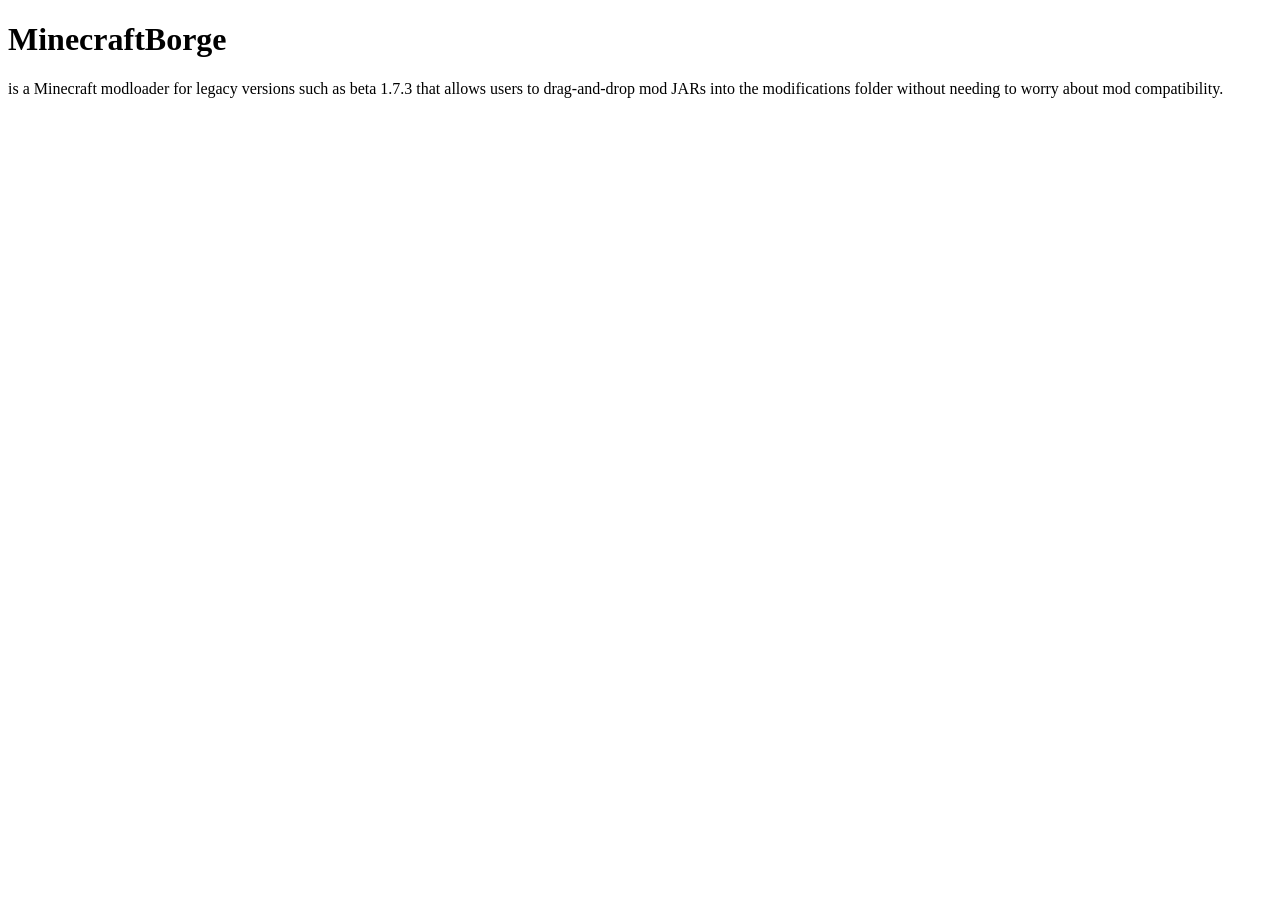
==== minecraftborge/index.html @ d5155ea8 "Create minecraftborge/index.html minecraftborge main page perhaps?" ====
<!DOCTYPE html>
<html>
  <head>
    <title>MinecraftBorge</title>
  </head>
  <body>
    <div>
      <h1>MinecraftBorge</h1>
    </div>
    <div>
      <p>
        is a Minecraft modloader for legacy versions such as beta 1.7.3
        that allows users to drag-and-drop mod JARs into the modifications folder
        without needing to worry about mod compatibility.
      </p>
    </div>
  </body>
</html>
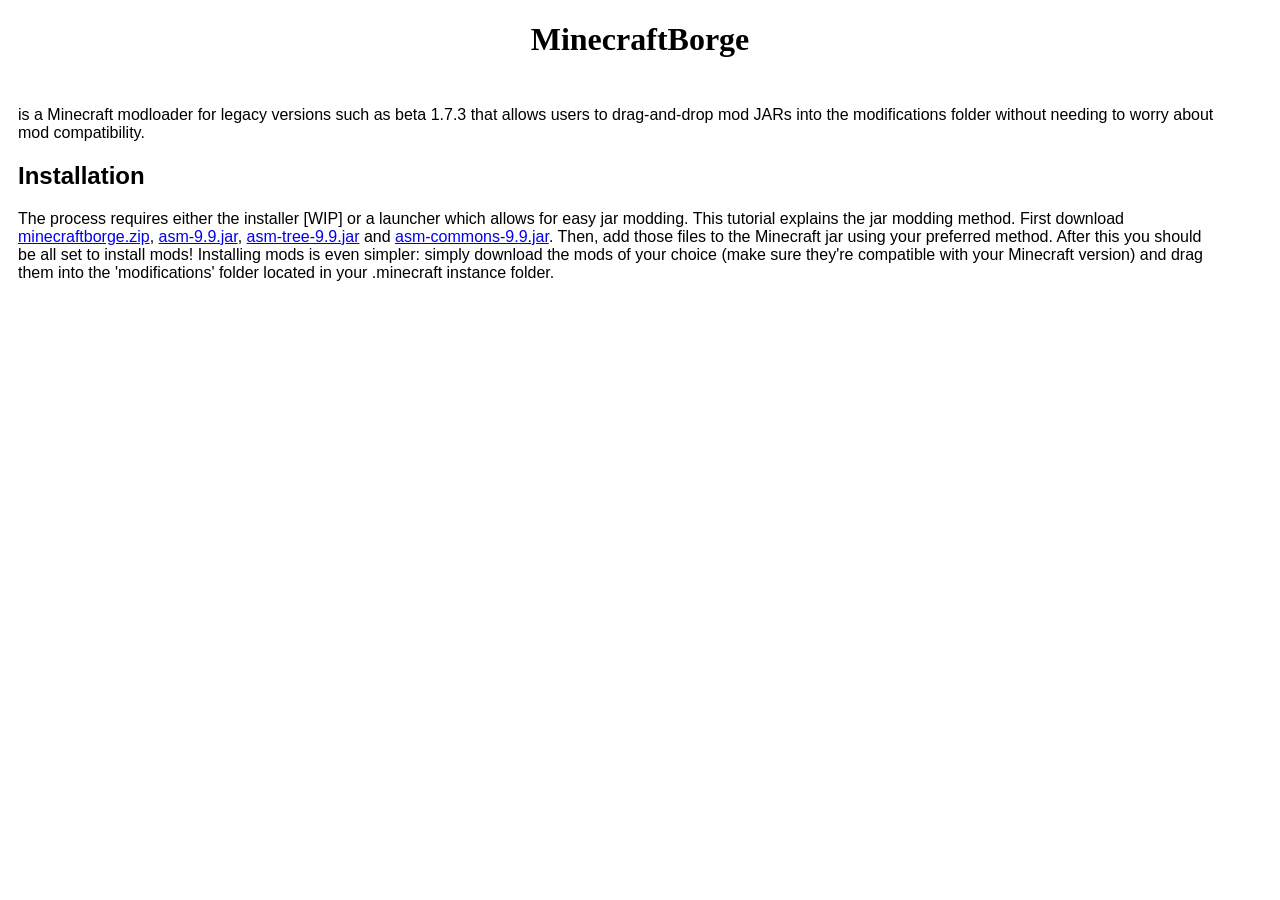
==== commit cd3f522f: "Update index.html Installation instructions" ====
--- a/minecraftborge/index.html
+++ b/minecraftborge/index.html
@@ -4,15 +4,30 @@
     <title>MinecraftBorge</title>
   </head>
   <body>
-    <div>
+    <div style="text-align:center">
       <h1>MinecraftBorge</h1>
     </div>
-    <div>
+    <div style="font-family:sans-serif;padding:10px;padding-right:50px">
       <p>
         is a Minecraft modloader for legacy versions such as beta 1.7.3
         that allows users to drag-and-drop mod JARs into the modifications folder
         without needing to worry about mod compatibility.
       </p>
+      <h2>
+        Installation
+      </h2>
+      <p>
+        The process requires either the installer [WIP] or a launcher which allows for easy jar modding.
+        This tutorial explains the jar modding method.
+        First download <a href="minecraftborge/files/b1.7.3/minecraftborge.zip">minecraftborge.zip</a>,
+        <a href="https://repository.ow2.org/nexus/content/repositories/snapshots/org/ow2/asm/asm/9.9-SNAPSHOT/asm-9.9-20250921.084904-10.jar">asm-9.9.jar</a>,
+        <a href="https://repository.ow2.org/nexus/content/repositories/snapshots/org/ow2/asm/asm-tree/9.9-SNAPSHOT/asm-tree-9.9-20250921.084904-10.jar">asm-tree-9.9.jar</a> and
+        <a href="https://repository.ow2.org/nexus/content/repositories/snapshots/org/ow2/asm/asm-commons/9.9-SNAPSHOT/asm-commons-9.9-20250921.084904-10.jar">asm-commons-9.9.jar</a>.
+        Then, add those files to the Minecraft jar using your preferred method.
+        After this you should be all set to install mods!
+        Installing mods is even simpler: simply download the mods of your choice (make sure they're compatible with your Minecraft version) and drag them into the 'modifications' folder
+        located in your .minecraft instance folder.
+      </p>
     </div>
   </body>
 </html>
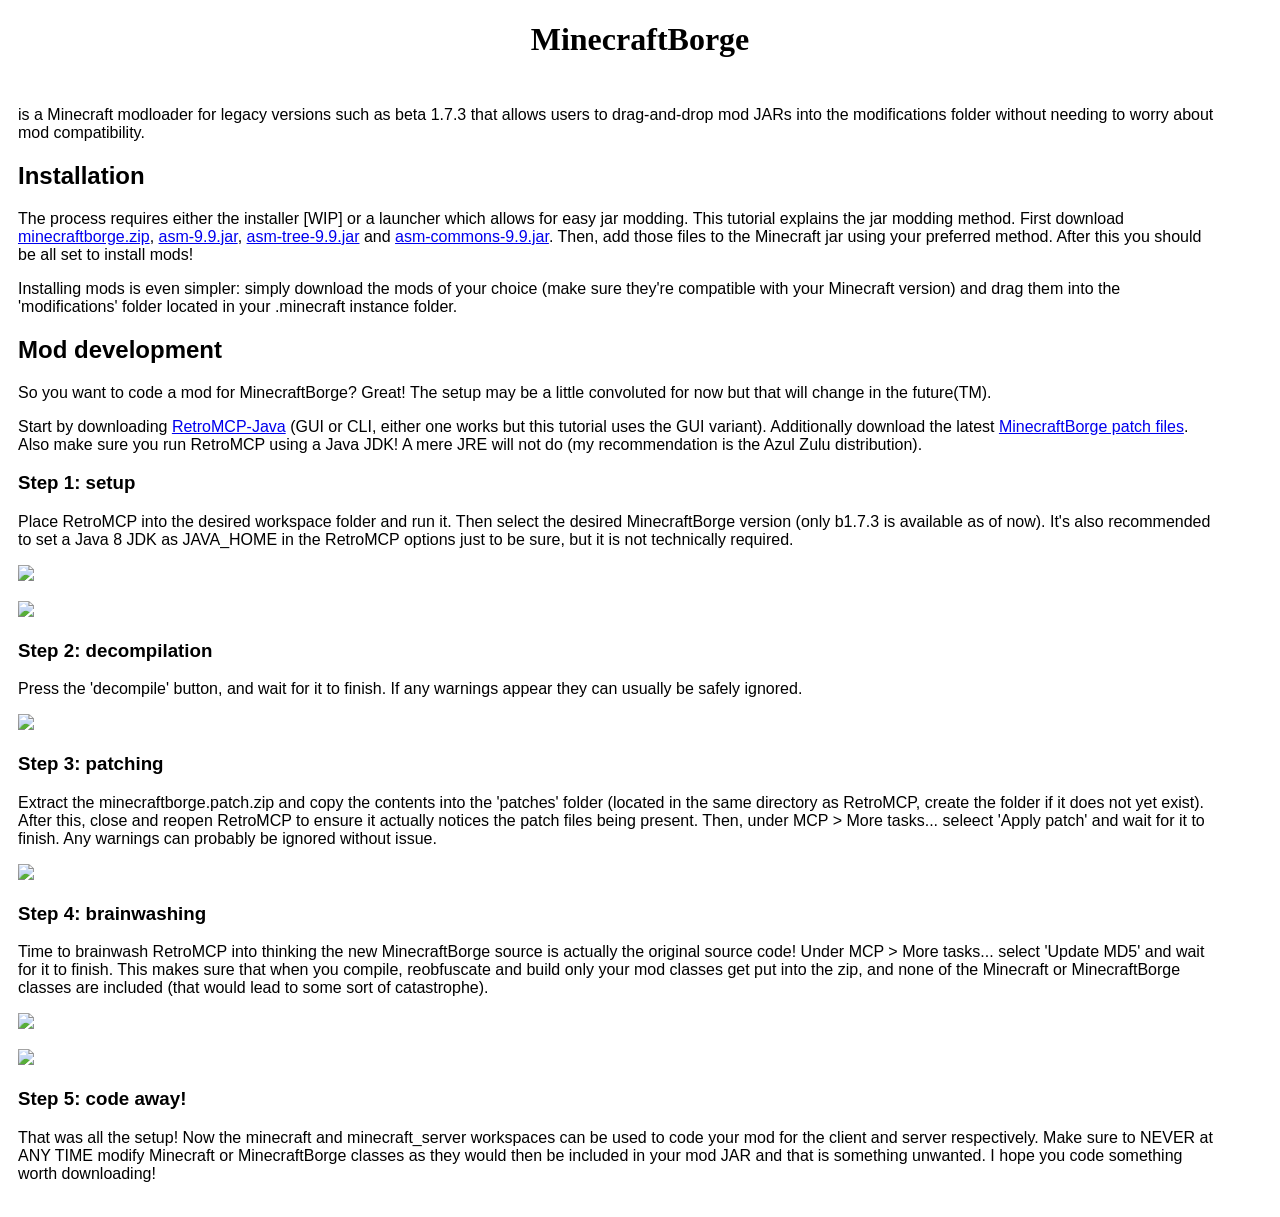
==== commit 8f364de1: "Update index.html moddev tutorial" ====
--- a/minecraftborge/index.html
+++ b/minecraftborge/index.html
@@ -19,14 +19,72 @@
       <p>
         The process requires either the installer [WIP] or a launcher which allows for easy jar modding.
         This tutorial explains the jar modding method.
-        First download <a href="minecraftborge/files/b1.7.3/minecraftborge.zip">minecraftborge.zip</a>,
+        First download <a href="minecraftborge/files/b1.7.3/releases/minecraftborge.zip">minecraftborge.zip</a>,
         <a href="https://repository.ow2.org/nexus/content/repositories/snapshots/org/ow2/asm/asm/9.9-SNAPSHOT/asm-9.9-20250921.084904-10.jar">asm-9.9.jar</a>,
         <a href="https://repository.ow2.org/nexus/content/repositories/snapshots/org/ow2/asm/asm-tree/9.9-SNAPSHOT/asm-tree-9.9-20250921.084904-10.jar">asm-tree-9.9.jar</a> and
         <a href="https://repository.ow2.org/nexus/content/repositories/snapshots/org/ow2/asm/asm-commons/9.9-SNAPSHOT/asm-commons-9.9-20250921.084904-10.jar">asm-commons-9.9.jar</a>.
         Then, add those files to the Minecraft jar using your preferred method.
         After this you should be all set to install mods!
+      </p>
+      <p>
         Installing mods is even simpler: simply download the mods of your choice (make sure they're compatible with your Minecraft version) and drag them into the 'modifications' folder
         located in your .minecraft instance folder.
+      </p>
+      <h2>
+        Mod development
+      </h2>
+      <p>
+        So you want to code a mod for MinecraftBorge? Great! The setup may be a little convoluted for now but that will change in the future(TM).
+      </p>
+      <p>
+        Start by downloading <a href="https://github.com/MCPHackers/RetroMCP-Java/releases">RetroMCP-Java</a> (GUI or CLI, either one works but this tutorial uses the GUI variant).
+        Additionally download the latest <a href="minecraftborge/files/b1.7.3/patches/minecraftborge.patch.zip">MinecraftBorge patch files</a>.
+        Also make sure you run RetroMCP using a Java JDK! A mere JRE will not do (my recommendation is the Azul Zulu distribution).
+      </p>
+      <p>
+        <h3>Step 1: setup</h3>
+        Place RetroMCP into the desired workspace folder and run it. Then select the desired MinecraftBorge version (only b1.7.3 is available as of now).
+        It's also recommended to set a Java 8 JDK as JAVA_HOME in the RetroMCP options just to be sure, but it is not technically required.
+      </p>
+      <p>
+        <img src="minecraftborge/img/moddev1.png">
+      </p>
+      <p>
+        <img src="minecraftborge/img/moddev2.png">
+      </p>
+      <p>
+        <h3>Step 2: decompilation</h3>
+        Press the 'decompile' button, and wait for it to finish. If any warnings appear they can usually be safely ignored.
+      </p>
+      <p>
+        <img src="minecraftborge/img/moddev3.png">
+      </p>
+      <p>
+        <h3>Step 3: patching</h3>
+        Extract the minecraftborge.patch.zip and copy the contents into the 'patches' folder (located in the same directory as RetroMCP, create the folder if it does not yet exist).
+        After this, close and reopen RetroMCP to ensure it actually notices the patch files being present.
+        Then, under MCP > More tasks... seleect 'Apply patch' and wait for it to finish. Any warnings can probably be ignored without issue.
+      </p>
+      <p>
+        <img src="minecraftborge/img/moddev4.png">
+      </p>
+      <p>
+        <h3>Step 4: brainwashing</h3>
+        Time to brainwash RetroMCP into thinking the new MinecraftBorge source is actually the original source code!
+        Under MCP > More tasks... select 'Update MD5' and wait for it to finish. This makes sure that when you compile, reobfuscate and build only your mod classes get put into the zip,
+        and none of the Minecraft or MinecraftBorge classes are included (that would lead to some sort of catastrophe).
+      </p>
+      <p>
+        <img src="minecraftborge/img/moddev5.png">
+      </p>
+      <p>
+        <img src="minecraftborge/img/moddev6.png">
+      </p>
+      <p>
+        <h3>Step 5: code away!</h3>
+        That was all the setup! Now the minecraft and minecraft_server workspaces can be used to code your mod for the client and server respectively.
+        Make sure to NEVER at ANY TIME modify Minecraft or MinecraftBorge classes as they would then be included in your mod JAR and that is something unwanted.
+        I hope you code something worth downloading!
       </p>
     </div>
   </body>
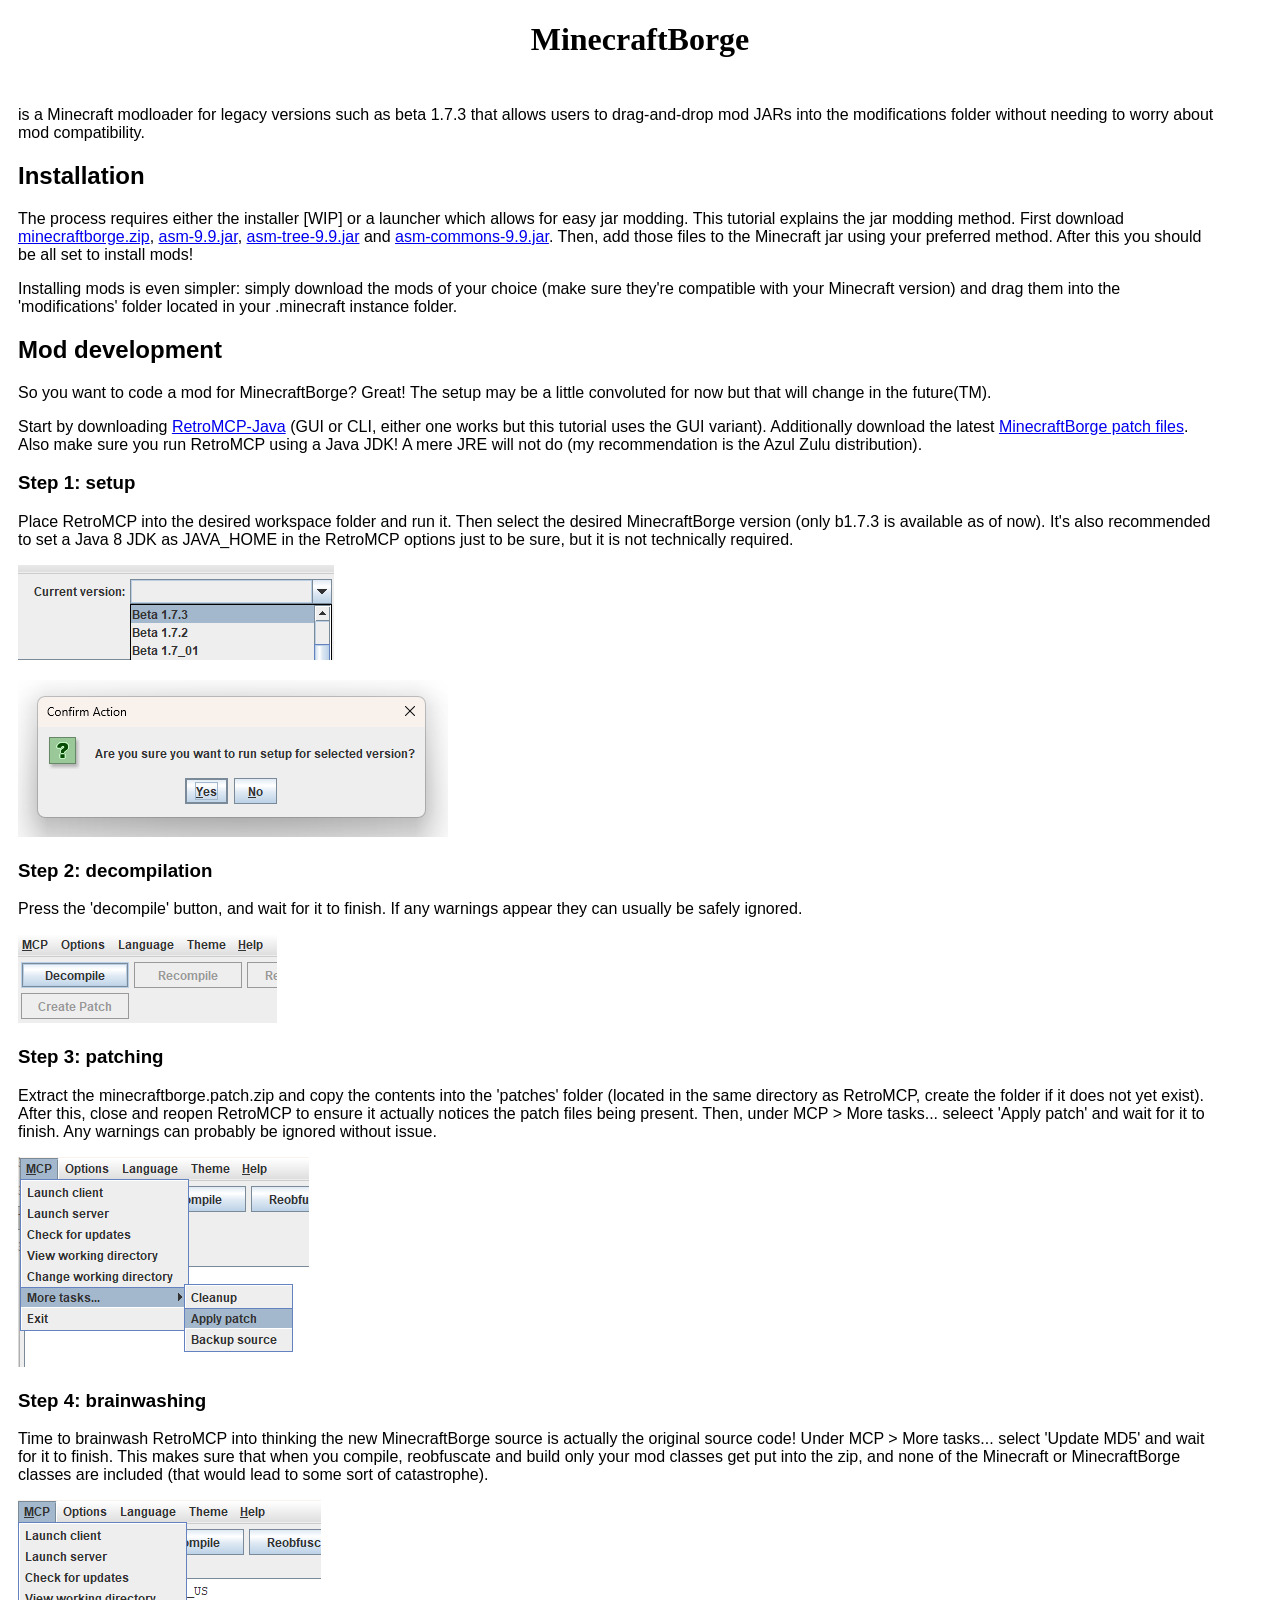
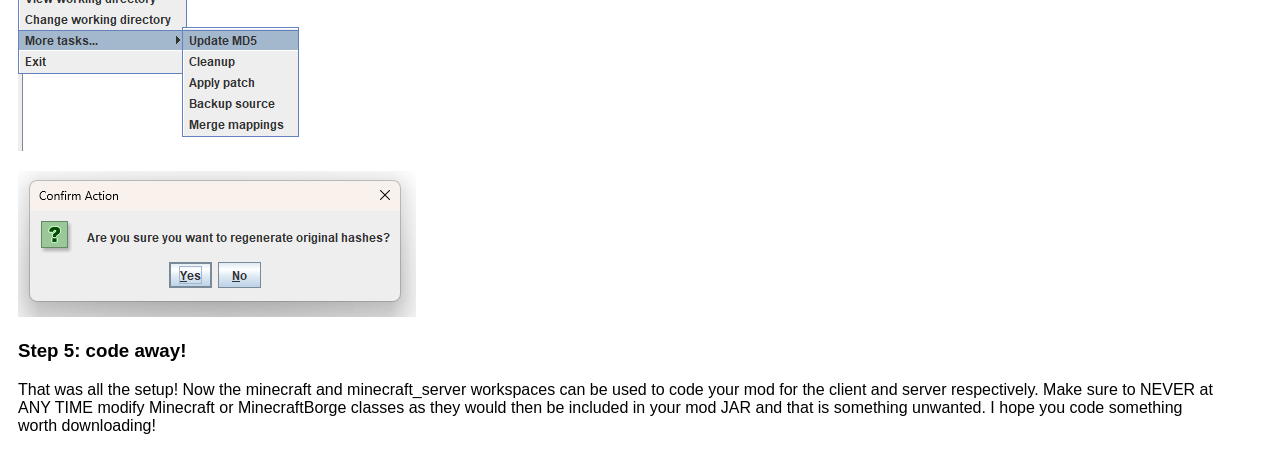
==== commit 2cc833c9: "you learn something new everyday or every 10 minutes in this case" ====
--- a/minecraftborge/index.html
+++ b/minecraftborge/index.html
@@ -19,7 +19,7 @@
       <p>
         The process requires either the installer [WIP] or a launcher which allows for easy jar modding.
         This tutorial explains the jar modding method.
-        First download <a href="minecraftborge/files/b1.7.3/releases/minecraftborge.zip">minecraftborge.zip</a>,
+        First download <a href="files/b1.7.3/releases/minecraftborge.zip">minecraftborge.zip</a>,
         <a href="https://repository.ow2.org/nexus/content/repositories/snapshots/org/ow2/asm/asm/9.9-SNAPSHOT/asm-9.9-20250921.084904-10.jar">asm-9.9.jar</a>,
         <a href="https://repository.ow2.org/nexus/content/repositories/snapshots/org/ow2/asm/asm-tree/9.9-SNAPSHOT/asm-tree-9.9-20250921.084904-10.jar">asm-tree-9.9.jar</a> and
         <a href="https://repository.ow2.org/nexus/content/repositories/snapshots/org/ow2/asm/asm-commons/9.9-SNAPSHOT/asm-commons-9.9-20250921.084904-10.jar">asm-commons-9.9.jar</a>.
@@ -38,7 +38,7 @@
       </p>
       <p>
         Start by downloading <a href="https://github.com/MCPHackers/RetroMCP-Java/releases">RetroMCP-Java</a> (GUI or CLI, either one works but this tutorial uses the GUI variant).
-        Additionally download the latest <a href="minecraftborge/files/b1.7.3/patches/minecraftborge.patch.zip">MinecraftBorge patch files</a>.
+        Additionally download the latest <a href="files/b1.7.3/patches/minecraftborge.patch.zip">MinecraftBorge patch files</a>.
         Also make sure you run RetroMCP using a Java JDK! A mere JRE will not do (my recommendation is the Azul Zulu distribution).
       </p>
       <p>
@@ -47,17 +47,17 @@
         It's also recommended to set a Java 8 JDK as JAVA_HOME in the RetroMCP options just to be sure, but it is not technically required.
       </p>
       <p>
-        <img src="minecraftborge/img/moddev1.png">
+        <img src="img/moddev1.png">
       </p>
       <p>
-        <img src="minecraftborge/img/moddev2.png">
+        <img src="img/moddev2.png">
       </p>
       <p>
         <h3>Step 2: decompilation</h3>
         Press the 'decompile' button, and wait for it to finish. If any warnings appear they can usually be safely ignored.
       </p>
       <p>
-        <img src="minecraftborge/img/moddev3.png">
+        <img src="img/moddev3.png">
       </p>
       <p>
         <h3>Step 3: patching</h3>
@@ -66,7 +66,7 @@
         Then, under MCP > More tasks... seleect 'Apply patch' and wait for it to finish. Any warnings can probably be ignored without issue.
       </p>
       <p>
-        <img src="minecraftborge/img/moddev4.png">
+        <img src="img/moddev4.png">
       </p>
       <p>
         <h3>Step 4: brainwashing</h3>
@@ -75,10 +75,10 @@
         and none of the Minecraft or MinecraftBorge classes are included (that would lead to some sort of catastrophe).
       </p>
       <p>
-        <img src="minecraftborge/img/moddev5.png">
+        <img src="img/moddev5.png">
       </p>
       <p>
-        <img src="minecraftborge/img/moddev6.png">
+        <img src="img/moddev6.png">
       </p>
       <p>
         <h3>Step 5: code away!</h3>
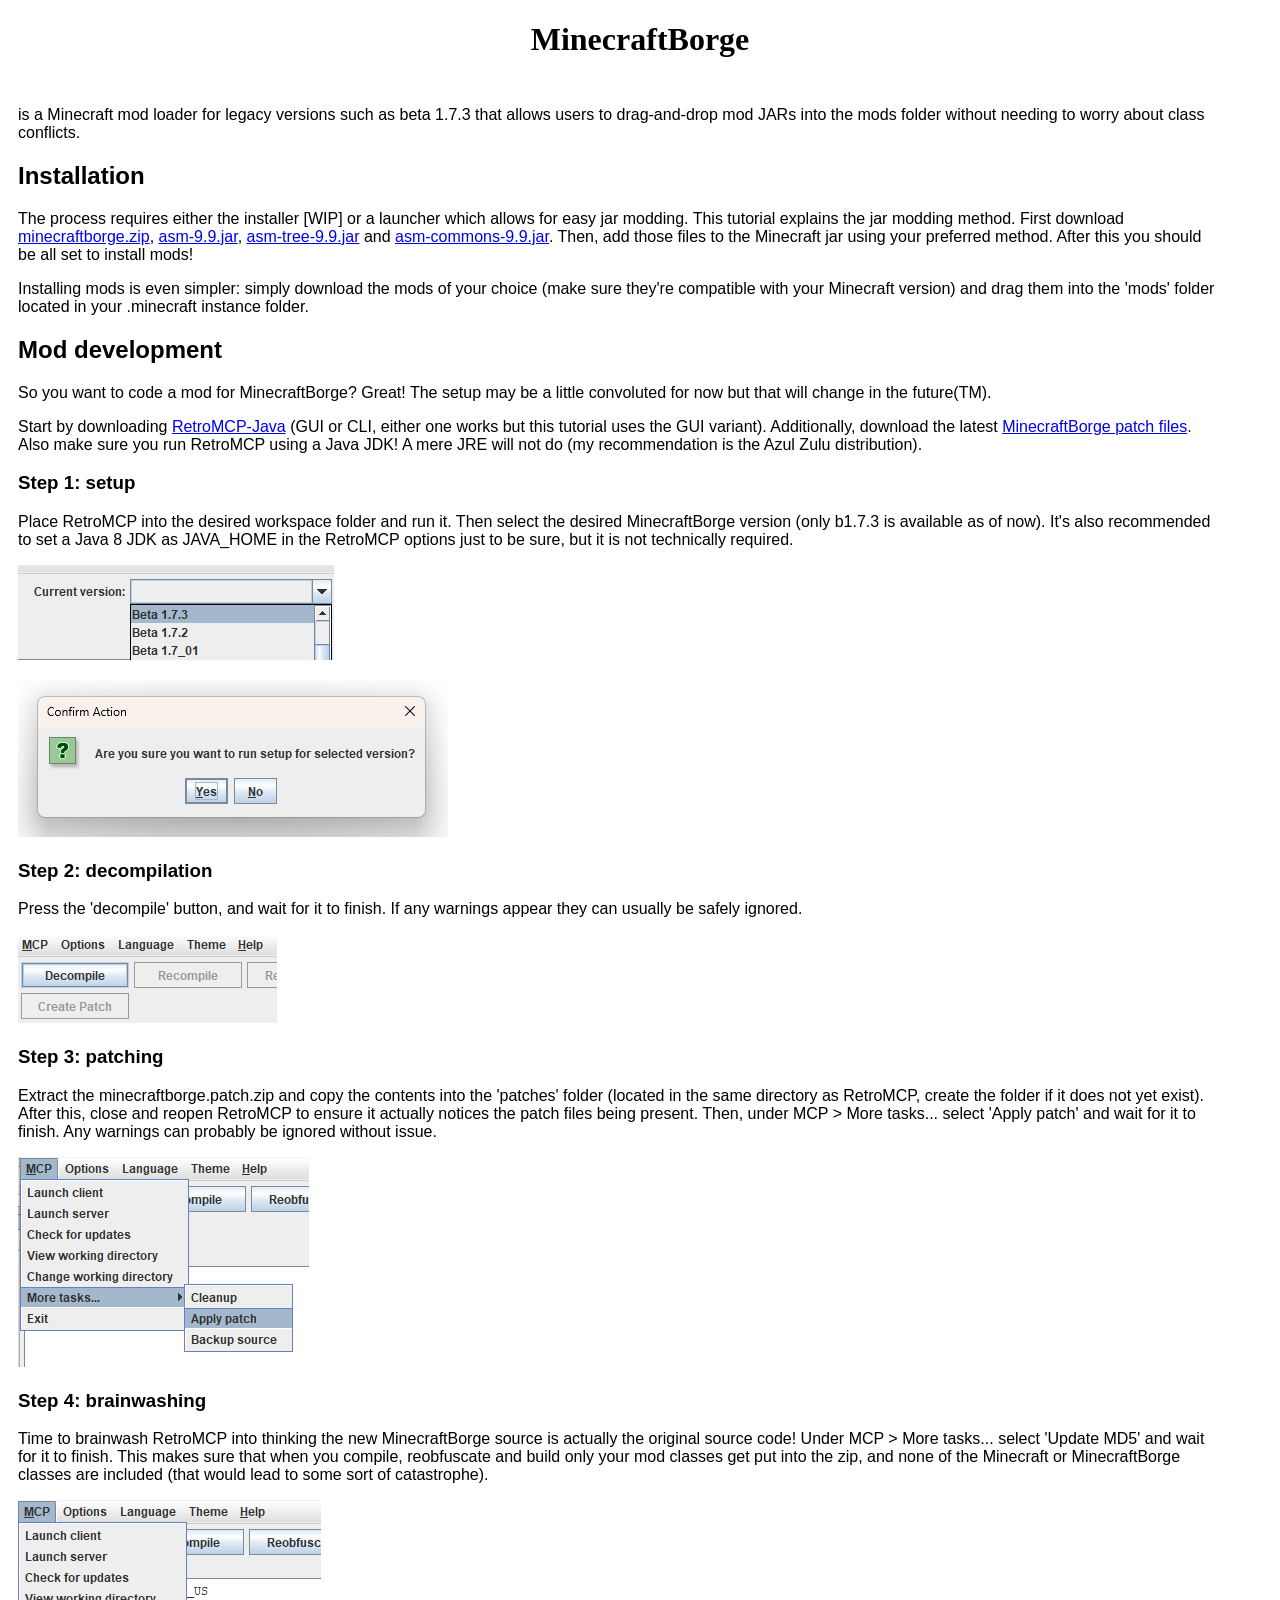
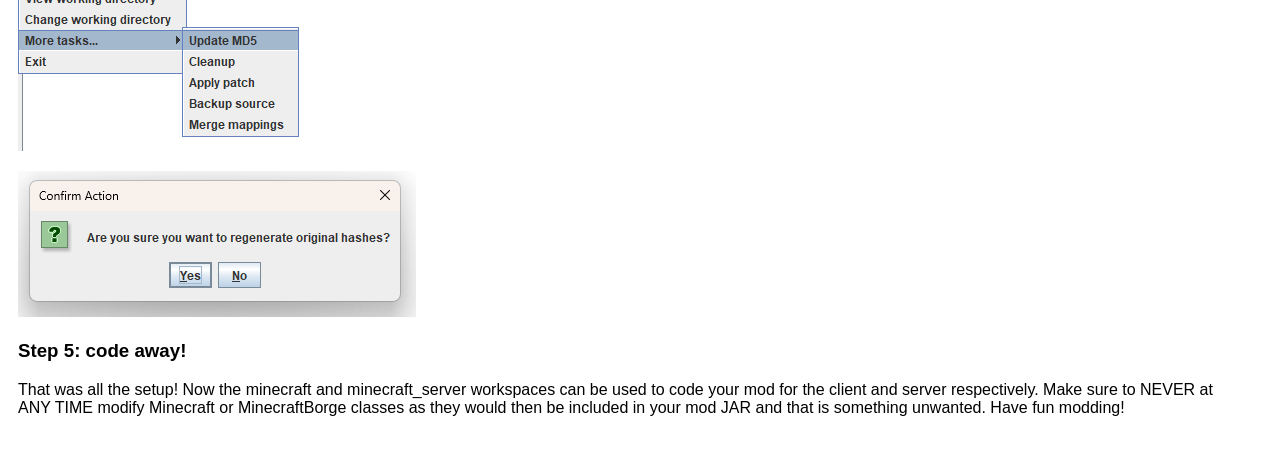
==== commit 0881bbac: "tidy it up!" ====
--- a/minecraftborge/index.html
+++ b/minecraftborge/index.html
@@ -1,5 +1,5 @@
 <!DOCTYPE html>
-<html>
+<html lang="en">
   <head>
     <title>MinecraftBorge</title>
   </head>
@@ -7,11 +7,11 @@
     <div style="text-align:center">
       <h1>MinecraftBorge</h1>
     </div>
-    <div style="font-family:sans-serif;padding:10px;padding-right:50px">
+    <div style="font-family:sans-serif;padding: 10px 50px 10px 10px;">
       <p>
-        is a Minecraft modloader for legacy versions such as beta 1.7.3
-        that allows users to drag-and-drop mod JARs into the modifications folder
-        without needing to worry about mod compatibility.
+        is a Minecraft mod loader for legacy versions such as beta 1.7.3
+        that allows users to drag-and-drop mod JARs into the mods folder
+        without needing to worry about class conflicts.
       </p>
       <h2>
         Installation
@@ -19,15 +19,15 @@
       <p>
         The process requires either the installer [WIP] or a launcher which allows for easy jar modding.
         This tutorial explains the jar modding method.
-        First download <a href="files/b1.7.3/releases/minecraftborge.zip">minecraftborge.zip</a>,
-        <a href="https://repository.ow2.org/nexus/content/repositories/snapshots/org/ow2/asm/asm/9.9-SNAPSHOT/asm-9.9-20250921.084904-10.jar">asm-9.9.jar</a>,
-        <a href="https://repository.ow2.org/nexus/content/repositories/snapshots/org/ow2/asm/asm-tree/9.9-SNAPSHOT/asm-tree-9.9-20250921.084904-10.jar">asm-tree-9.9.jar</a> and
-        <a href="https://repository.ow2.org/nexus/content/repositories/snapshots/org/ow2/asm/asm-commons/9.9-SNAPSHOT/asm-commons-9.9-20250921.084904-10.jar">asm-commons-9.9.jar</a>.
+        First download <a href="files/b1.7.3/releases/minecraftborge.zip" target="_blank">minecraftborge.zip</a>,
+        <a href="https://repository.ow2.org/nexus/content/repositories/snapshots/org/ow2/asm/asm/9.9-SNAPSHOT/asm-9.9-20250921.084904-10.jar" target="_blank">asm-9.9.jar</a>,
+        <a href="https://repository.ow2.org/nexus/content/repositories/snapshots/org/ow2/asm/asm-tree/9.9-SNAPSHOT/asm-tree-9.9-20250921.084904-10.jar" target="_blank">asm-tree-9.9.jar</a> and
+        <a href="https://repository.ow2.org/nexus/content/repositories/snapshots/org/ow2/asm/asm-commons/9.9-SNAPSHOT/asm-commons-9.9-20250921.084904-10.jar" target="_blank">asm-commons-9.9.jar</a>.
         Then, add those files to the Minecraft jar using your preferred method.
         After this you should be all set to install mods!
       </p>
       <p>
-        Installing mods is even simpler: simply download the mods of your choice (make sure they're compatible with your Minecraft version) and drag them into the 'modifications' folder
+        Installing mods is even simpler: simply download the mods of your choice (make sure they're compatible with your Minecraft version) and drag them into the 'mods' folder
         located in your .minecraft instance folder.
       </p>
       <h2>
@@ -37,8 +37,8 @@
         So you want to code a mod for MinecraftBorge? Great! The setup may be a little convoluted for now but that will change in the future(TM).
       </p>
       <p>
-        Start by downloading <a href="https://github.com/MCPHackers/RetroMCP-Java/releases">RetroMCP-Java</a> (GUI or CLI, either one works but this tutorial uses the GUI variant).
-        Additionally download the latest <a href="files/b1.7.3/patches/minecraftborge.patch.zip">MinecraftBorge patch files</a>.
+        Start by downloading <a href="https://github.com/MCPHackers/RetroMCP-Java/releases" target="_blank">RetroMCP-Java</a> (GUI or CLI, either one works but this tutorial uses the GUI variant).
+        Additionally, download the latest <a href="files/b1.7.3/patches/minecraftborge.patch.zip" target="_blank">MinecraftBorge patch files</a>.
         Also make sure you run RetroMCP using a Java JDK! A mere JRE will not do (my recommendation is the Azul Zulu distribution).
       </p>
       <p>
@@ -47,26 +47,26 @@
         It's also recommended to set a Java 8 JDK as JAVA_HOME in the RetroMCP options just to be sure, but it is not technically required.
       </p>
       <p>
-        <img src="img/moddev1.png">
+        <img src="img/moddev1.png" alt="Select 'b1.7.3' in the version selector">
       </p>
       <p>
-        <img src="img/moddev2.png">
+        <img src="img/moddev2.png" alt="Press 'yes' on the confirmation screen">
       </p>
       <p>
         <h3>Step 2: decompilation</h3>
         Press the 'decompile' button, and wait for it to finish. If any warnings appear they can usually be safely ignored.
       </p>
       <p>
-        <img src="img/moddev3.png">
+        <img src="img/moddev3.png" alt="Press the 'decompile' button">
       </p>
       <p>
         <h3>Step 3: patching</h3>
         Extract the minecraftborge.patch.zip and copy the contents into the 'patches' folder (located in the same directory as RetroMCP, create the folder if it does not yet exist).
         After this, close and reopen RetroMCP to ensure it actually notices the patch files being present.
-        Then, under MCP > More tasks... seleect 'Apply patch' and wait for it to finish. Any warnings can probably be ignored without issue.
+        Then, under MCP > More tasks... select 'Apply patch' and wait for it to finish. Any warnings can probably be ignored without issue.
       </p>
       <p>
-        <img src="img/moddev4.png">
+        <img src="img/moddev4.png" alt="Select Apply Patch to apply minecraftborge patches">
       </p>
       <p>
         <h3>Step 4: brainwashing</h3>
@@ -75,16 +75,16 @@
         and none of the Minecraft or MinecraftBorge classes are included (that would lead to some sort of catastrophe).
       </p>
       <p>
-        <img src="img/moddev5.png">
+        <img src="img/moddev5.png" alt="Update MD5 to trick RetroMCP into thinking">
       </p>
       <p>
-        <img src="img/moddev6.png">
+        <img src="img/moddev6.png" alt="pretty sure">
       </p>
       <p>
         <h3>Step 5: code away!</h3>
         That was all the setup! Now the minecraft and minecraft_server workspaces can be used to code your mod for the client and server respectively.
         Make sure to NEVER at ANY TIME modify Minecraft or MinecraftBorge classes as they would then be included in your mod JAR and that is something unwanted.
-        I hope you code something worth downloading!
+        Have fun modding!
       </p>
     </div>
   </body>
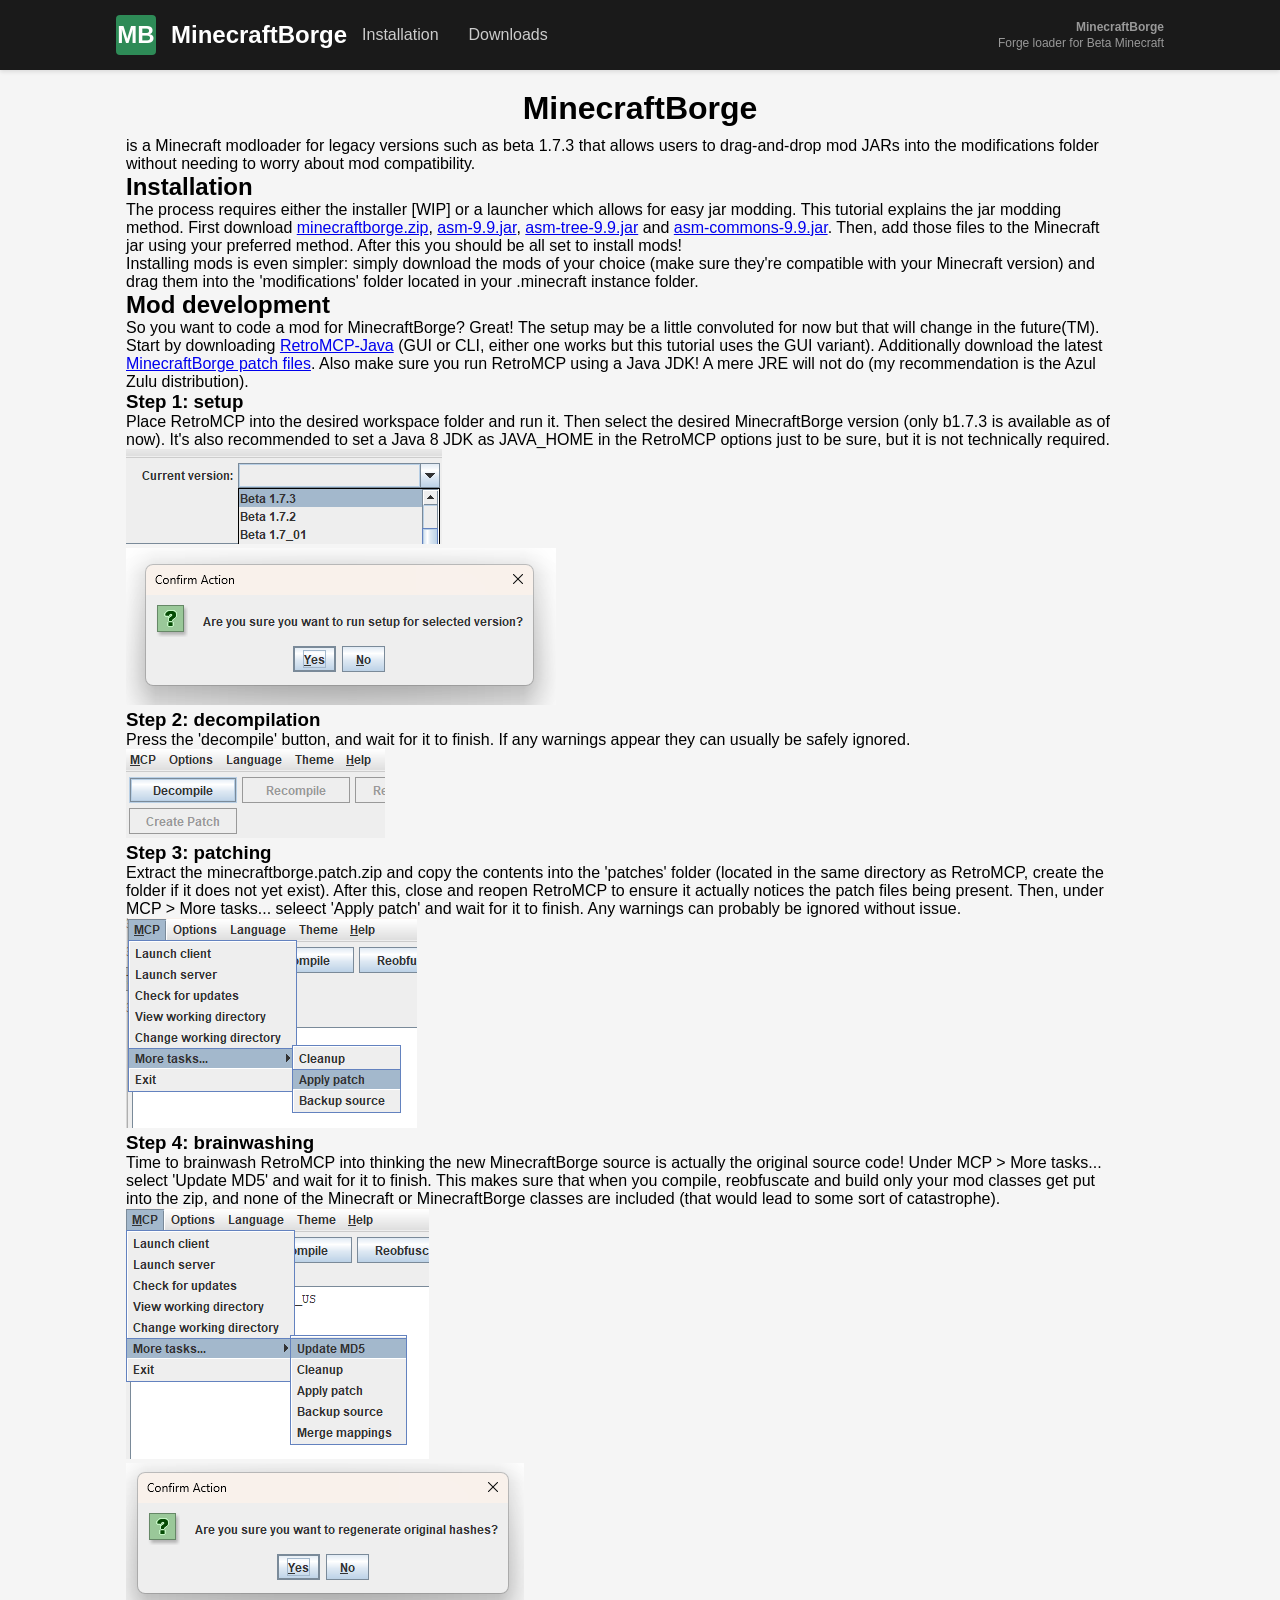
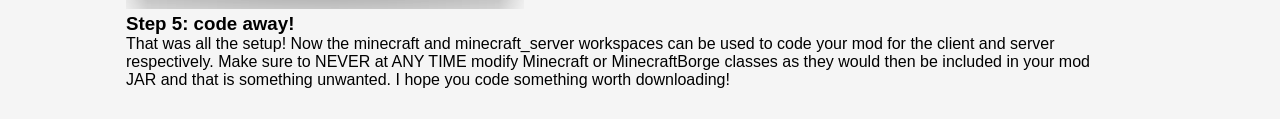
==== commit 64d6de48: "greeen and downloads not finished downloads but green and also topnav bar but not finished in downlo" ====
--- a/minecraftborge/index.html
+++ b/minecraftborge/index.html
@@ -1,44 +1,64 @@
 <!DOCTYPE html>
-<html lang="en">
+<html>
   <head>
     <title>MinecraftBorge</title>
+    <link rel="stylesheet" href="topnav.css">
   </head>
   <body>
-    <div style="text-align:center">
-      <h1>MinecraftBorge</h1>
-    </div>
-    <div style="font-family:sans-serif;padding: 10px 50px 10px 10px;">
-      <p>
-        is a Minecraft mod loader for legacy versions such as beta 1.7.3
-        that allows users to drag-and-drop mod JARs into the mods folder
-        without needing to worry about class conflicts.
-      </p>
-      <h2>
-        Installation
-      </h2>
+    <!-- Top Navigation Bar -->
+    <nav class="topnav">
+      <div class="topnav-container">
+        <a href="index.html" class="topnav-logo">
+          <div class="topnav-logo-icon">MB</div>
+          <span>MinecraftBorge</span>
+        </a>
+        <ul class="topnav-nav">
+          <li><a href="#installation">Installation</a></li>
+          <li><a href="downloads.html">Downloads</a></li>
+        </ul>
+        <div class="topnav-info">
+          <p><strong>MinecraftBorge</strong></p>
+          <p>Forge loader for Beta Minecraft</p>
+        </div>
+      </div>
+    </nav>
+    
+    <div class="content">
+      <div1 style="text-align:center">
+        <h1>MinecraftBorge</h1>
+      </div1>
+      <div style="font-family:sans-serif;padding:10px;padding-right:50px">
+        <p>
+          is a Minecraft modloader for legacy versions such as beta 1.7.3
+          that allows users to drag-and-drop mod JARs into the modifications folder
+          without needing to worry about mod compatibility.
+        </p>
+        <h2 id="installation">
+          Installation
+        </h2>
       <p>
         The process requires either the installer [WIP] or a launcher which allows for easy jar modding.
         This tutorial explains the jar modding method.
-        First download <a href="files/b1.7.3/releases/minecraftborge.zip" target="_blank">minecraftborge.zip</a>,
-        <a href="https://repository.ow2.org/nexus/content/repositories/snapshots/org/ow2/asm/asm/9.9-SNAPSHOT/asm-9.9-20250921.084904-10.jar" target="_blank">asm-9.9.jar</a>,
-        <a href="https://repository.ow2.org/nexus/content/repositories/snapshots/org/ow2/asm/asm-tree/9.9-SNAPSHOT/asm-tree-9.9-20250921.084904-10.jar" target="_blank">asm-tree-9.9.jar</a> and
-        <a href="https://repository.ow2.org/nexus/content/repositories/snapshots/org/ow2/asm/asm-commons/9.9-SNAPSHOT/asm-commons-9.9-20250921.084904-10.jar" target="_blank">asm-commons-9.9.jar</a>.
+        First download <a href="files/b1.7.3/releases/minecraftborge.zip">minecraftborge.zip</a>,
+        <a href="https://repository.ow2.org/nexus/content/repositories/snapshots/org/ow2/asm/asm/9.9-SNAPSHOT/asm-9.9-20250921.084904-10.jar">asm-9.9.jar</a>,
+        <a href="https://repository.ow2.org/nexus/content/repositories/snapshots/org/ow2/asm/asm-tree/9.9-SNAPSHOT/asm-tree-9.9-20250921.084904-10.jar">asm-tree-9.9.jar</a> and
+        <a href="https://repository.ow2.org/nexus/content/repositories/snapshots/org/ow2/asm/asm-commons/9.9-SNAPSHOT/asm-commons-9.9-20250921.084904-10.jar">asm-commons-9.9.jar</a>.
         Then, add those files to the Minecraft jar using your preferred method.
         After this you should be all set to install mods!
       </p>
       <p>
-        Installing mods is even simpler: simply download the mods of your choice (make sure they're compatible with your Minecraft version) and drag them into the 'mods' folder
+        Installing mods is even simpler: simply download the mods of your choice (make sure they're compatible with your Minecraft version) and drag them into the 'modifications' folder
         located in your .minecraft instance folder.
       </p>
-      <h2>
+      <h2 id="moddev">
         Mod development
       </h2>
       <p>
         So you want to code a mod for MinecraftBorge? Great! The setup may be a little convoluted for now but that will change in the future(TM).
       </p>
       <p>
-        Start by downloading <a href="https://github.com/MCPHackers/RetroMCP-Java/releases" target="_blank">RetroMCP-Java</a> (GUI or CLI, either one works but this tutorial uses the GUI variant).
-        Additionally, download the latest <a href="files/b1.7.3/patches/minecraftborge.patch.zip" target="_blank">MinecraftBorge patch files</a>.
+        Start by downloading <a href="https://github.com/MCPHackers/RetroMCP-Java/releases">RetroMCP-Java</a> (GUI or CLI, either one works but this tutorial uses the GUI variant).
+        Additionally download the latest <a href="files/b1.7.3/patches/minecraftborge.patch.zip">MinecraftBorge patch files</a>.
         Also make sure you run RetroMCP using a Java JDK! A mere JRE will not do (my recommendation is the Azul Zulu distribution).
       </p>
       <p>
@@ -47,26 +67,26 @@
         It's also recommended to set a Java 8 JDK as JAVA_HOME in the RetroMCP options just to be sure, but it is not technically required.
       </p>
       <p>
-        <img src="img/moddev1.png" alt="Select 'b1.7.3' in the version selector">
+        <img src="img/moddev1.png">
       </p>
       <p>
-        <img src="img/moddev2.png" alt="Press 'yes' on the confirmation screen">
+        <img src="img/moddev2.png">
       </p>
       <p>
         <h3>Step 2: decompilation</h3>
         Press the 'decompile' button, and wait for it to finish. If any warnings appear they can usually be safely ignored.
       </p>
       <p>
-        <img src="img/moddev3.png" alt="Press the 'decompile' button">
+        <img src="img/moddev3.png">
       </p>
       <p>
         <h3>Step 3: patching</h3>
         Extract the minecraftborge.patch.zip and copy the contents into the 'patches' folder (located in the same directory as RetroMCP, create the folder if it does not yet exist).
         After this, close and reopen RetroMCP to ensure it actually notices the patch files being present.
-        Then, under MCP > More tasks... select 'Apply patch' and wait for it to finish. Any warnings can probably be ignored without issue.
+        Then, under MCP > More tasks... seleect 'Apply patch' and wait for it to finish. Any warnings can probably be ignored without issue.
       </p>
       <p>
-        <img src="img/moddev4.png" alt="Select Apply Patch to apply minecraftborge patches">
+        <img src="img/moddev4.png">
       </p>
       <p>
         <h3>Step 4: brainwashing</h3>
@@ -75,17 +95,18 @@
         and none of the Minecraft or MinecraftBorge classes are included (that would lead to some sort of catastrophe).
       </p>
       <p>
-        <img src="img/moddev5.png" alt="Update MD5 to trick RetroMCP into thinking">
+        <img src="img/moddev5.png">
       </p>
       <p>
-        <img src="img/moddev6.png" alt="pretty sure">
+        <img src="img/moddev6.png">
       </p>
       <p>
         <h3>Step 5: code away!</h3>
         That was all the setup! Now the minecraft and minecraft_server workspaces can be used to code your mod for the client and server respectively.
         Make sure to NEVER at ANY TIME modify Minecraft or MinecraftBorge classes as they would then be included in your mod JAR and that is something unwanted.
-        Have fun modding!
+        I hope you code something worth downloading!
       </p>
+    </div>
     </div>
   </body>
 </html>
--- a/minecraftborge/topnav.css
+++ b/minecraftborge/topnav.css
@@ -0,0 +1,90 @@
+* {
+  margin: 0;
+  padding: 0;
+  box-sizing: border-box;
+}
+
+body {
+  font-family: sans-serif;
+  background-color: #f5f5f5;
+}
+
+.topnav {
+  background-color: #1a1a1a;
+  padding: 0;
+  box-shadow: 0 2px 4px rgba(0, 0, 0, 0.1);
+  position: sticky;
+  top: 0;
+  z-index: 100;
+}
+
+.topnav-container {
+  max-width: 85%;
+  margin: 0 auto;
+  display: flex;
+  align-items: center;
+  padding: 0 20px;
+}
+
+.topnav-logo {
+  display: flex;
+  align-items: center;
+  gap: 15px;
+  text-decoration: none;
+  color: white;
+  font-size: 24px;
+  font-weight: bold;
+  padding: 15px 0;
+}
+
+.topnav-logo-icon {
+  width: 40px;
+  height: 40px;
+  background: #2e8b57;
+  border-radius: 4px;
+  display: flex;
+  align-items: center;
+  justify-content: center;
+  font-weight: bold;
+  color: white;
+}
+
+.topnav-nav {
+  display: flex;
+  gap: 0;
+  list-style: none;
+}
+
+.topnav-nav li {
+  margin: 0;
+}
+
+.topnav-nav a {
+  color: #ccc;
+  text-decoration: none;
+  padding: 20px 15px;
+  display: block;
+  transition: background-color 0.3s, color 0.3s;
+}
+
+.topnav-nav a:hover {
+  background-color: #2e8b57;
+  color: white;
+}
+
+.topnav-info {
+  color: #999;
+  font-size: 12px;
+  text-align: right;
+  margin-left: auto;
+}
+
+.topnav-info p {
+  margin: 2px 0;
+}
+
+.content {
+  max-width: 85%;
+  margin: 0 auto;
+  padding: 20px;
+}
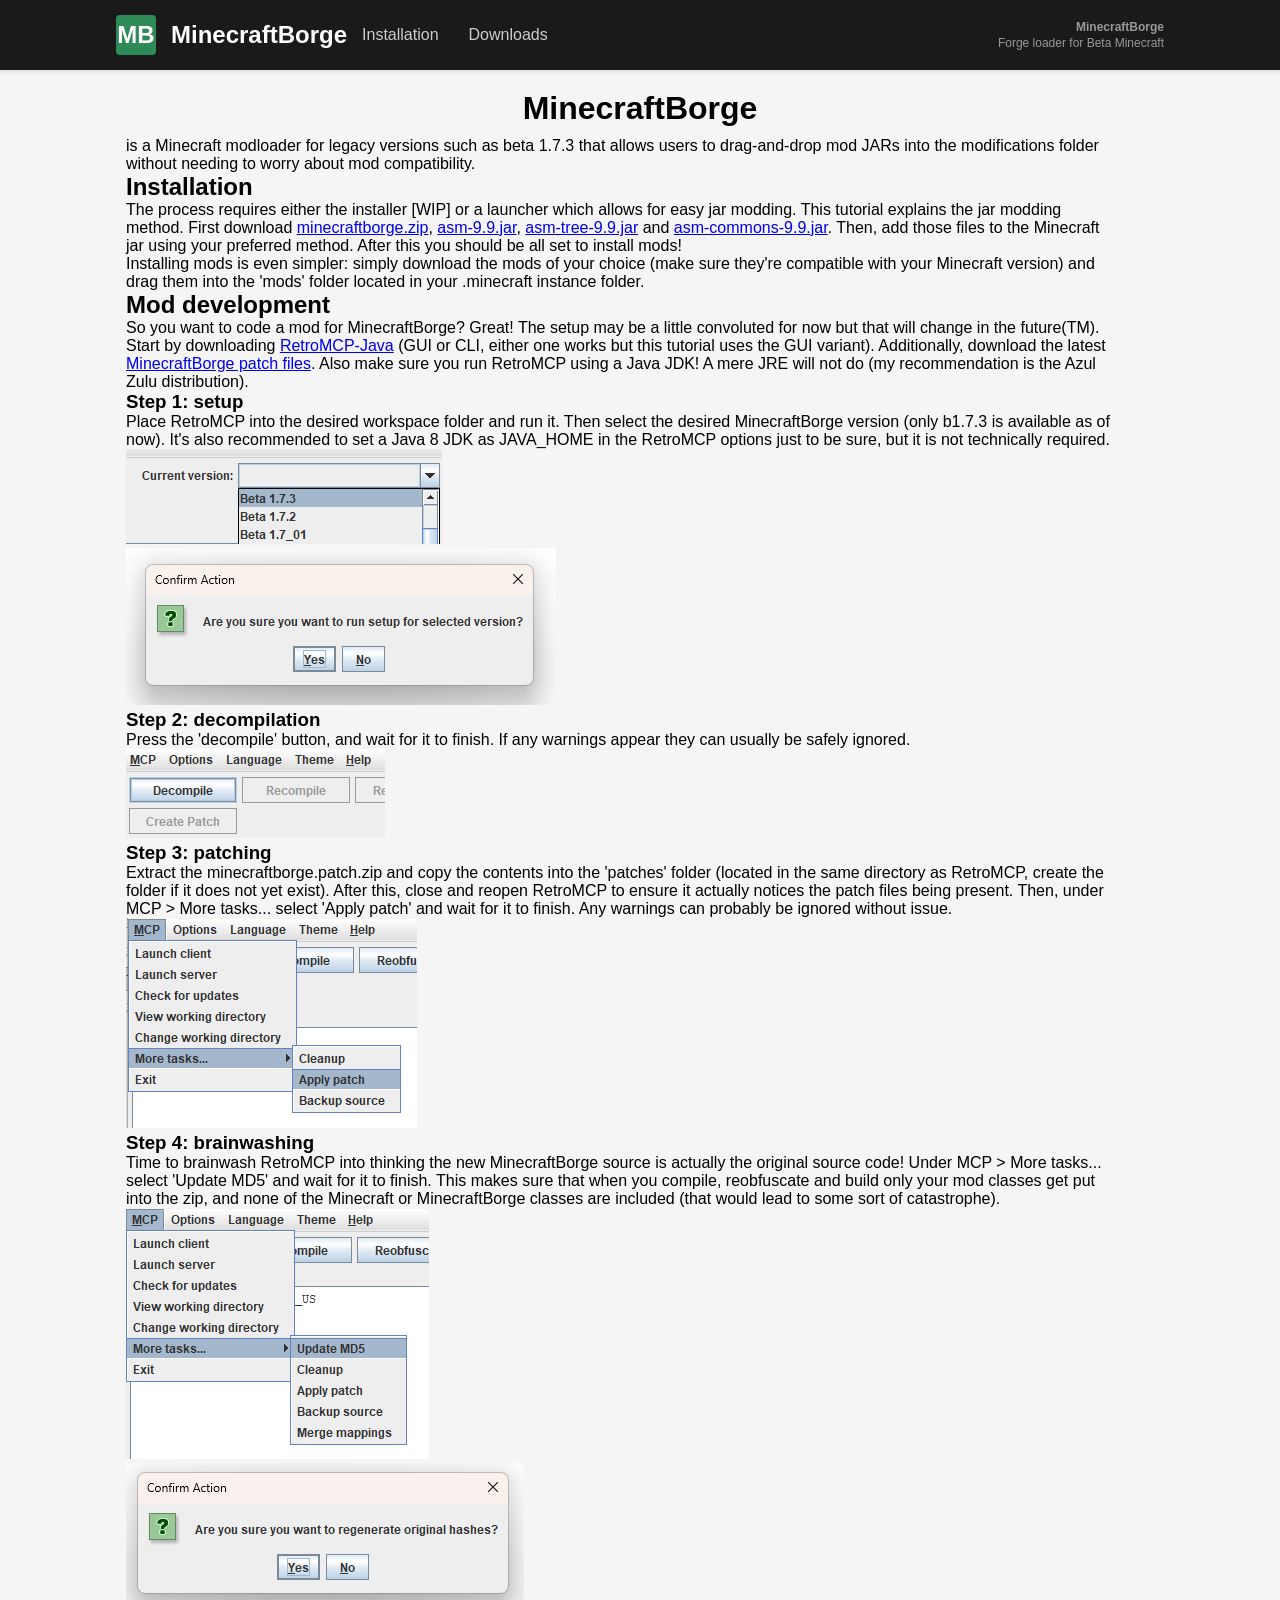
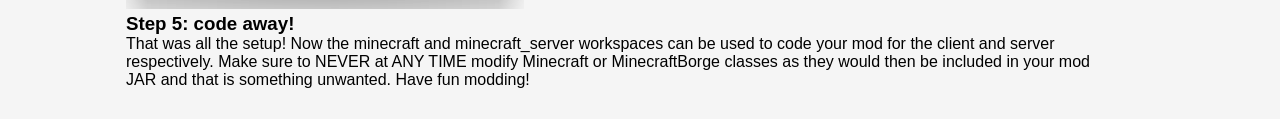
==== commit 98a21ab4: "Merge branch 'main' of https://github.com/aleas291/siepert123.github.io" ====
--- a/minecraftborge/index.html
+++ b/minecraftborge/index.html
@@ -1,5 +1,5 @@
 <!DOCTYPE html>
-<html>
+<html lang="en">
   <head>
     <title>MinecraftBorge</title>
     <link rel="stylesheet" href="topnav.css">
@@ -39,15 +39,15 @@
       <p>
         The process requires either the installer [WIP] or a launcher which allows for easy jar modding.
         This tutorial explains the jar modding method.
-        First download <a href="files/b1.7.3/releases/minecraftborge.zip">minecraftborge.zip</a>,
-        <a href="https://repository.ow2.org/nexus/content/repositories/snapshots/org/ow2/asm/asm/9.9-SNAPSHOT/asm-9.9-20250921.084904-10.jar">asm-9.9.jar</a>,
-        <a href="https://repository.ow2.org/nexus/content/repositories/snapshots/org/ow2/asm/asm-tree/9.9-SNAPSHOT/asm-tree-9.9-20250921.084904-10.jar">asm-tree-9.9.jar</a> and
-        <a href="https://repository.ow2.org/nexus/content/repositories/snapshots/org/ow2/asm/asm-commons/9.9-SNAPSHOT/asm-commons-9.9-20250921.084904-10.jar">asm-commons-9.9.jar</a>.
+        First download <a href="files/b1.7.3/releases/minecraftborge.zip" target="_blank">minecraftborge.zip</a>,
+        <a href="https://repository.ow2.org/nexus/content/repositories/snapshots/org/ow2/asm/asm/9.9-SNAPSHOT/asm-9.9-20250921.084904-10.jar" target="_blank">asm-9.9.jar</a>,
+        <a href="https://repository.ow2.org/nexus/content/repositories/snapshots/org/ow2/asm/asm-tree/9.9-SNAPSHOT/asm-tree-9.9-20250921.084904-10.jar" target="_blank">asm-tree-9.9.jar</a> and
+        <a href="https://repository.ow2.org/nexus/content/repositories/snapshots/org/ow2/asm/asm-commons/9.9-SNAPSHOT/asm-commons-9.9-20250921.084904-10.jar" target="_blank">asm-commons-9.9.jar</a>.
         Then, add those files to the Minecraft jar using your preferred method.
         After this you should be all set to install mods!
       </p>
       <p>
-        Installing mods is even simpler: simply download the mods of your choice (make sure they're compatible with your Minecraft version) and drag them into the 'modifications' folder
+        Installing mods is even simpler: simply download the mods of your choice (make sure they're compatible with your Minecraft version) and drag them into the 'mods' folder
         located in your .minecraft instance folder.
       </p>
       <h2 id="moddev">
@@ -57,8 +57,8 @@
         So you want to code a mod for MinecraftBorge? Great! The setup may be a little convoluted for now but that will change in the future(TM).
       </p>
       <p>
-        Start by downloading <a href="https://github.com/MCPHackers/RetroMCP-Java/releases">RetroMCP-Java</a> (GUI or CLI, either one works but this tutorial uses the GUI variant).
-        Additionally download the latest <a href="files/b1.7.3/patches/minecraftborge.patch.zip">MinecraftBorge patch files</a>.
+        Start by downloading <a href="https://github.com/MCPHackers/RetroMCP-Java/releases" target="_blank">RetroMCP-Java</a> (GUI or CLI, either one works but this tutorial uses the GUI variant).
+        Additionally, download the latest <a href="files/b1.7.3/patches/minecraftborge.patch.zip" target="_blank">MinecraftBorge patch files</a>.
         Also make sure you run RetroMCP using a Java JDK! A mere JRE will not do (my recommendation is the Azul Zulu distribution).
       </p>
       <p>
@@ -67,26 +67,26 @@
         It's also recommended to set a Java 8 JDK as JAVA_HOME in the RetroMCP options just to be sure, but it is not technically required.
       </p>
       <p>
-        <img src="img/moddev1.png">
+        <img src="img/moddev1.png" alt="Select 'b1.7.3' in the version selector">
       </p>
       <p>
-        <img src="img/moddev2.png">
+        <img src="img/moddev2.png" alt="Press 'yes' on the confirmation screen">
       </p>
       <p>
         <h3>Step 2: decompilation</h3>
         Press the 'decompile' button, and wait for it to finish. If any warnings appear they can usually be safely ignored.
       </p>
       <p>
-        <img src="img/moddev3.png">
+        <img src="img/moddev3.png" alt="Press the 'decompile' button">
       </p>
       <p>
         <h3>Step 3: patching</h3>
         Extract the minecraftborge.patch.zip and copy the contents into the 'patches' folder (located in the same directory as RetroMCP, create the folder if it does not yet exist).
         After this, close and reopen RetroMCP to ensure it actually notices the patch files being present.
-        Then, under MCP > More tasks... seleect 'Apply patch' and wait for it to finish. Any warnings can probably be ignored without issue.
+        Then, under MCP > More tasks... select 'Apply patch' and wait for it to finish. Any warnings can probably be ignored without issue.
       </p>
       <p>
-        <img src="img/moddev4.png">
+        <img src="img/moddev4.png" alt="Select Apply Patch to apply minecraftborge patches">
       </p>
       <p>
         <h3>Step 4: brainwashing</h3>
@@ -95,16 +95,16 @@
         and none of the Minecraft or MinecraftBorge classes are included (that would lead to some sort of catastrophe).
       </p>
       <p>
-        <img src="img/moddev5.png">
+        <img src="img/moddev5.png" alt="Update MD5 to trick RetroMCP into thinking">
       </p>
       <p>
-        <img src="img/moddev6.png">
+        <img src="img/moddev6.png" alt="pretty sure">
       </p>
       <p>
         <h3>Step 5: code away!</h3>
         That was all the setup! Now the minecraft and minecraft_server workspaces can be used to code your mod for the client and server respectively.
         Make sure to NEVER at ANY TIME modify Minecraft or MinecraftBorge classes as they would then be included in your mod JAR and that is something unwanted.
-        I hope you code something worth downloading!
+        Have fun modding!
       </p>
     </div>
     </div>
